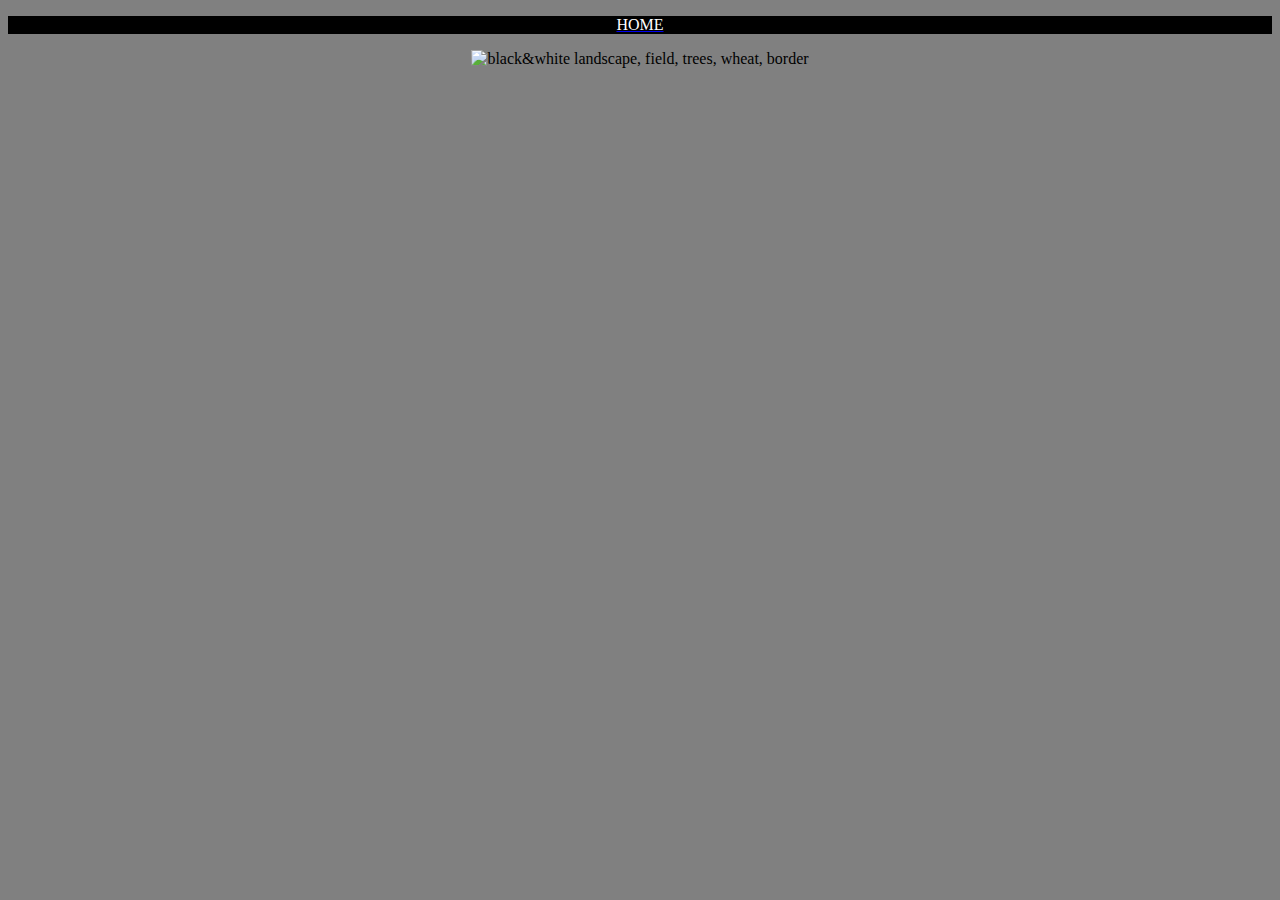
==== image.html @ 5474c126 "Adds new site: image.html, transition DIV" ====
<!DOCTYPE html>
<html lang="en">
<head>
    <meta charset="UTF-8">
    <link rel="icon" href="pic/favicon.png" sizes="16x16" type="image/png">
    <title>Image site</title>
</head>
<body style="background-color: grey;">

    <a href="index.html">
        <div style="background-color: black; align: center;">
            <p style="text-align: center; color: white;">HOME</p>
        </div>
    </a>
    <div style="text-align: center;">
        <img src="pic/lan0dscape.jpg" alt="black&white landscape, field, trees, wheat, border">
    </div>

</body>
</html>
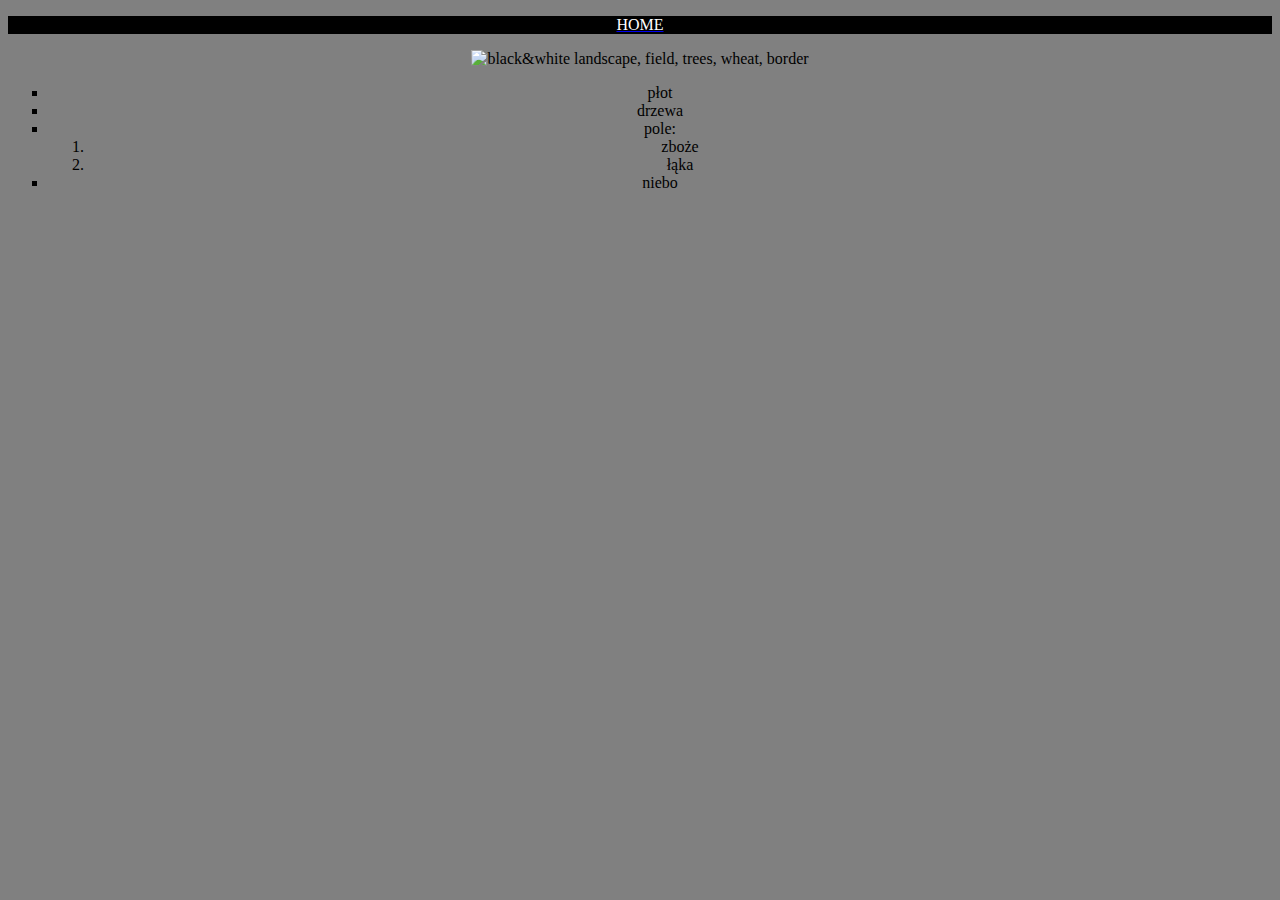
==== commit ed756978: "Adds ordered and unordered lists to image.html" ====
--- a/image.html
+++ b/image.html
@@ -13,7 +13,22 @@
         </div>
     </a>
     <div style="text-align: center;">
-        <img src="pic/lan0dscape.jpg" alt="black&white landscape, field, trees, wheat, border">
+        <img src="pic/landscape.jpg" alt="black&white landscape, field, trees, wheat, border"/>
+        <ul style="list-style-type: square;">
+            <li>płot</li>
+            <li>drzewa</li>
+            <li>pole:
+                <ol>
+                    <li>
+                        zboże
+                    </li>
+                    <li>
+                        łąka
+                    </li>
+                </ol>
+            </li>
+            <li>niebo</li>
+        </ul>
     </div>
 
 </body>
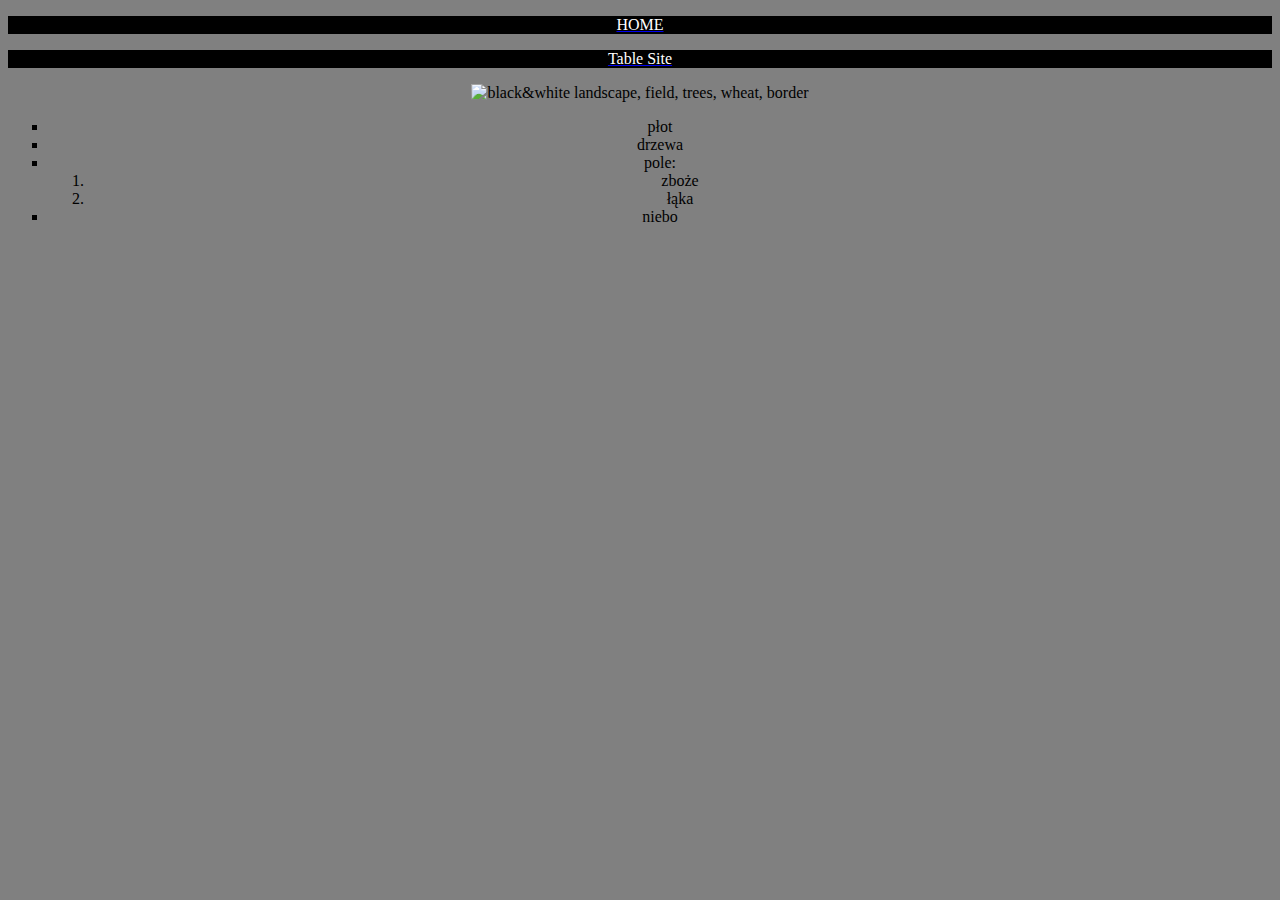
==== commit 24b5dd13: "Adds table.html" ====
--- a/image.html
+++ b/image.html
@@ -12,6 +12,12 @@
             <p style="text-align: center; color: white;">HOME</p>
         </div>
     </a>
+    <a href="table.html">
+        <div style="background-color: black; align: center;">
+            <p style="text-align: center; color: white;">Table Site</p>
+        </div>
+    </a>
+
     <div style="text-align: center;">
         <img src="pic/landscape.jpg" alt="black&white landscape, field, trees, wheat, border"/>
         <ul style="list-style-type: square;">
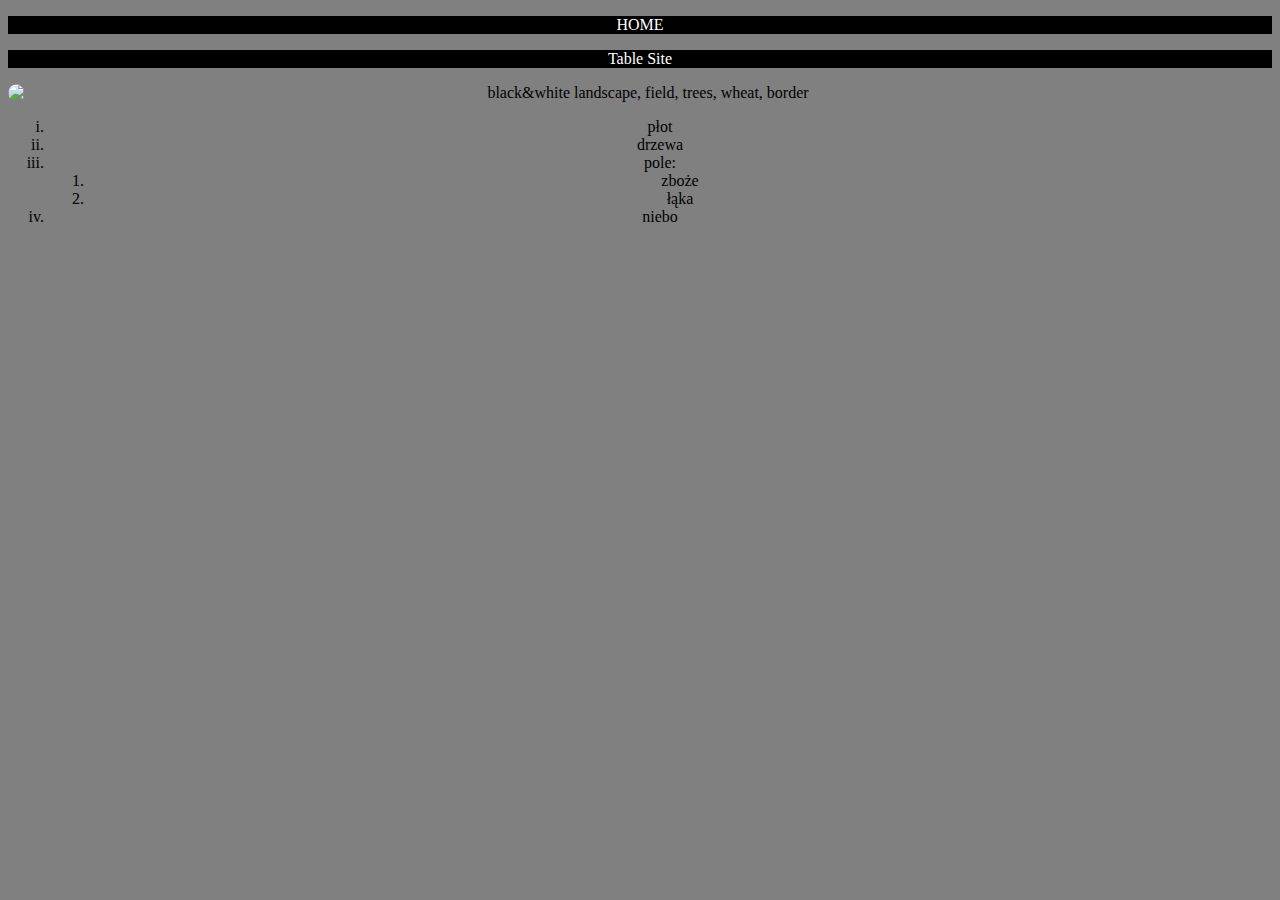
==== commit e30f7e9a: "Adds javascript.html with alert window and console log functions." ====
--- a/image.html
+++ b/image.html
@@ -3,6 +3,7 @@
 <head>
     <meta charset="UTF-8">
     <link rel="icon" href="pic/favicon.png" sizes="16x16" type="image/png">
+    <link rel="stylesheet" type="text/css" href="style/style.css"/>
     <title>Image site</title>
 </head>
 <body style="background-color: grey;">
@@ -20,7 +21,7 @@
 
     <div style="text-align: center;">
         <img src="pic/landscape.jpg" alt="black&white landscape, field, trees, wheat, border"/>
-        <ul style="list-style-type: square;">
+        <ul class="lista">
             <li>płot</li>
             <li>drzewa</li>
             <li>pole:
--- a/style/style.css
+++ b/style/style.css
@@ -0,0 +1,17 @@
+img {
+    margin: auto;
+    display: block;
+    border-radius: 25px;
+}
+
+.lista {
+    list-style-type: lower-roman;
+}
+
+a {
+    text-decoration: none;
+}
+
+a:visited {
+    color: red;
+}